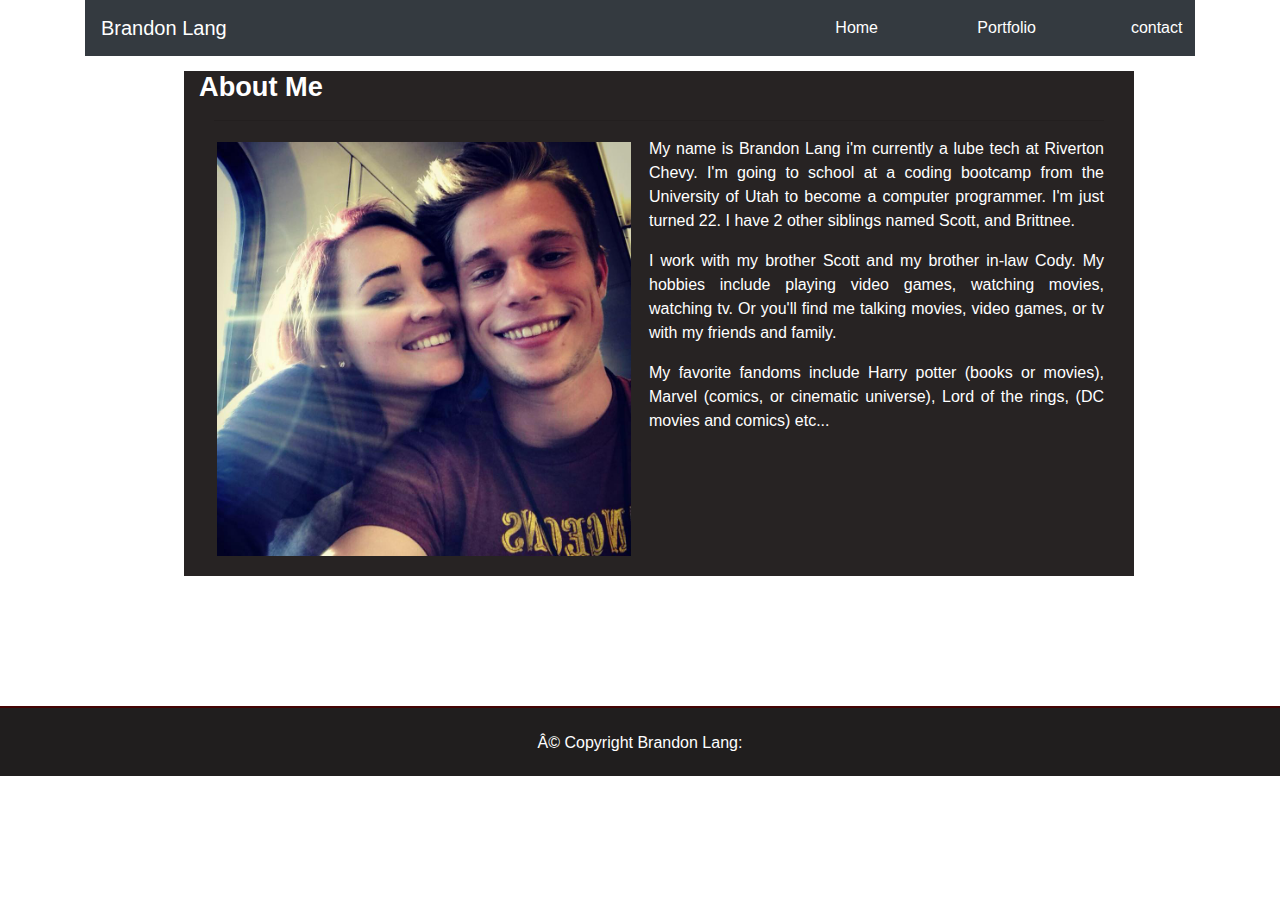
==== index.html @ 95b98768 "adding more stuff" ====
<!DOCTYPE html>
<html lang="en”>
<head>
    <meta charset=" UTF-8”>


<meta name="viewport" content="width=device-width, initial-scale=1">

<title>Home</title>
<link rel="stylesheet" href="style.css">

<link rel="stylesheet" href="https://stackpath.bootstrapcdn.com/bootstrap/4.3.1/css/bootstrap.min.css"
  integrity="sha384-ggOyR0iXCbMQv3Xipma34MD+dH/1fQ784/j6cY/iJTQUOhcWr7x9JvoRxT2MZw1T" crossorigin="anonymous">


</head>

<body>
  <div class="row">
    <div class="col-sm-12" id="navbar">
      <div class="container">
        <nav class="navbar navbar-expand-lg navbar-dark bg-dark">
          <a class="navbar-brand" href="#">Brandon Lang</a>
          <button class="navbar-toggler" type="button" data-toggle="collapse" data-target="#navbarNav"
            aria-controls="navbarNav" aria-expanded="false" aria-label="Toggle navigation">
            <span class="navbar-toggler-icon"></span>
          </button>
          <div class="collapse navbar-collapse" id="navbarNav">
            <ul class="navbar-nav">
              <li class="nav-item active">
                <a class="nav-link" href="./index.html">Home <span class="sr-only">(current)</span></a>
              </li>
              <li class="nav-item">
                <a class="nav-link" href="./portfolio.html">Portfolio</a>
              </li>
              <li class="nav-item">
                <a class="nav-link" href="./contact.html">contact</a>
              </li>
            </ul>
          </div>
          </>
        </nav>


        <div class="row">
          <div class="col-sm-10" id="about">
            <div class="container"></div>
            <h2>About Me</h2>
            <hr>
            <img src="images/profile pic.jpg" height="200" />
            <p>
              My name is Brandon Lang i'm currently a lube tech at Riverton Chevy. I'm going to school at a coding
              bootcamp from the University of Utah to become a computer programmer. I'm just turned 22.
              I have 2 other siblings named Scott, and Brittnee.
            </p>
            <p> I work with my brother Scott and my brother in-law Cody. My hobbies include playing video games,
              watching movies, watching tv. Or you'll find me talking movies, video games, or tv with my friends and
              family.
            </p>
            <p> My favorite fandoms include Harry potter (books or movies), Marvel (comics, or cinematic universe), Lord
              of the rings, (DC movies and comics) etc...

            </p>

          </div>

        </div>
      </div>

      <div class="row">
        <div class="col-md-12" id="footer">© Copyright Brandon Lang:
        </div>

        </footer>

      </div>

</body>

</html>
---- style.css ----
body {
	color: white;
	background-image: url("https://steamuserimages-a.akamaihd.net/ugc/169285679026568741/D6BEAD6CD17F75F2177AC93D8C71EFC732E8066F/");
	height: 100%;
}

.container {
	height: 100%;
}

a {
	color: #777777;
	text-decoration: none;
	font-size: 25px;
}
p {
	color: white;
}
a:visited {
	color: #777777;
}

a:hover {
	color: #630808;
	text-decoration: none;
}

.navbar-brand {
	color: white !important;
}

.navbar-toggle .icon-bar {
    width: 30px;
    height: 1px;
}

.nav-item {
	width: 150px;
}

#navbarNav {
	margin-left: 50%;
}

.navbar-header {
	text-align: center;
	font-family: 'Georgia, 'Times New Roman',serif;
}

.navbar-header span {
    padding: 2px;
    font-size: 1.05em;
}

.navbar-default .navbar-toggle .icon-bar {
    background-color: #fff;
}

.navbar {
    background-color: #531515 !important;
    border-color: #e7e7e7;
}

.nav-link {
    color: #fff !important;
    font-size: 1.0em;
    text-align: center;	
    padding: 15px 50px;
	float: none;
	/* margin-left: 75%; */
}

.navbar-default .navbar-nav>li>a {
    color: #fff;
}

#footer {
	background: #201e1e;
    height: 70px;
	line-height: 70px;
	width: 100%;
	float: left;
    color: #fff;
    border-top: 2px solid #440404;
}


#about {
	background: rgb(39, 35, 35);
	height: 100%;
}

#about h2 {
	font-size: 1.7em;
	font-weight: bold;
	/* padding: 15px 0px 0px 15px; */
	color: #ffffff;
}

#about hr {
	margin-left: 15px;
	margin-right: 15px;
}

#about img {
	width: 85%;
	height: 85%;
	margin: 10px 7.5% 0px 7.5%;	
}

#about p {
	line-height: 150%;
	margin-left: 15px;
	margin-right: 15px;
	padding-top: 10px;
	text-align: justify; 
}


ul {
	padding: 0px;
}

#portfolio {
	margin: 35px 13% 35px 13%;
	background: #fff;
	overflow: auto;
}

#portfolio h2 {
	font-size: 1.7em;
	font-weight: bold;
	padding: 0px 0px 0px 15px;
	color: #ffffff;
}

#portfolio hr {
	margin-left: 15px;
	margin-right: 15px;
}

#portfolio li {
	list-style: none;
	width: 90%;
	height: 200px;
	margin: 15px 5% 20px 5%;
}

#portfolio img {
	width: 100%;
	height: 100%;
}

.portLabel {
	color: #fff;
	background-color: #4aaaa5;
	line-height: 40px;
	text-align: center;
	position: relative;
	bottom: 53px;

}
.personal {
	margin: 35px 11% 35px 11%;
	background-color: rgb(48, 46, 46) !important;
	color: rgb(0, 0, 0);
}

#contact {
	margin: 35px 13% 35px 13%;
	background: rgb(48, 46, 46);
	color: white;
}

#contact h2 {
	font-size: 1.7em;
	font-weight: bold;
	padding: 15px 0px 0px 15px;
	color: #ffffff;
}

#contact hr {
	margin-left: 15px;
	margin-right: 15px;
}

#contact form {
	margin-left: 15px;
	color: #d1cdcd;
}

#contact form input {
	background-color: #928787;
	color: #000000;
	width: 97%;
	margin-bottom: 10px;
	margin-top: 3px;
}

#contact span {
	font-size: 1.1em;
}

#name {
	height: 30px;
	margin-bottom: 5px;
}

#name[type=text] {
	padding-left: 5px;
	font-size: 13px; 
	opacity: 0.7;
	background-color: #777777;
}

#email[type=text] {
	padding-left: 5px; 
	font-size: 13px;
	opacity: 0.7;
	background-color: #777777
}

#message[type=text] {
	line-height: 0px;
	background-color: #777777;
}

#email {
	height: 30px;
	margin-bottom: 5px;	
}

#message {
	height: 185px;
	margin-bottom: 10px;
}

#submit[type=submit] {
	background-color: white;
	color: rgb(0, 0, 0);
	width: 70px;
 	height: 30px;
 	border: none;
 	margin-top: 5px;
 	border-radius: 2px;
 	font-size: 13px;
}

#submit:hover {
	cursor: pointer;
	color: #ffffff;
}
.sidebar {
	padding: 0px 30px 30px 30px;
	background: rgb(46, 44, 44);
	color: white;
	border: 1px solid #ddd;
	margin-bottom: 30px;
  }
  
  h3,
  .sidebar h2 {
	padding-bottom: 20px;
	margin-bottom: 15px;
	line-height: 22px;
	border-bottom: 2px solid #eee;
  }

.portLabel {
	background-color: #201e1e;
}
@media (min-width: 560px) {

	#about {
    	width: 80%;
	}

	#about img {
		width: 45%;;
		margin: 5px 18px 20px 18px;
		float: left;
	}

	#about p {
		padding: 0px;
	}

	#connect {
		width: 80%;
		margin: 15px 0% 15px 10%;
		height: 160px;
	}

	#connect h3 {
		padding: 0px 0px 0px 15px;
	}

	#contact {
		margin: 15px 0% 15px 10%;
    	width: 80%;
	}

	#portfolio {
		margin: 15px 0% 15px 10%;
		width: 80%;
		background-color: #201e1e;
		
	}

	#portfolio li {
		width: 45%;
	    margin: 10px 0px 10px 20px;
	    float: left;
	}

	#footer {
		/* width: 90%; */
	    /* margin-left: 5%; */
	    border-radius: 5px;
	}


}



@media (min-width: 992px) {

	#about {
		margin: 15px -6% 60px 10%;
    	width: 50%;
	}

	#connect {
		width: 25%;
	}

	#contact {
    	width: 50%;
    	margin: 15px -6% 50px 10%;

	}

	#portfolio {
    	width: 50%;
    	margin: 15px -6% 60px 10%;

	}

	#portfolio li {
		width: 45%;
	}

	#footer {
		/* width: 90%; */
	    /* margin-left: 5% */
		border-radius: 3px;
		text-align: center;
	}


}
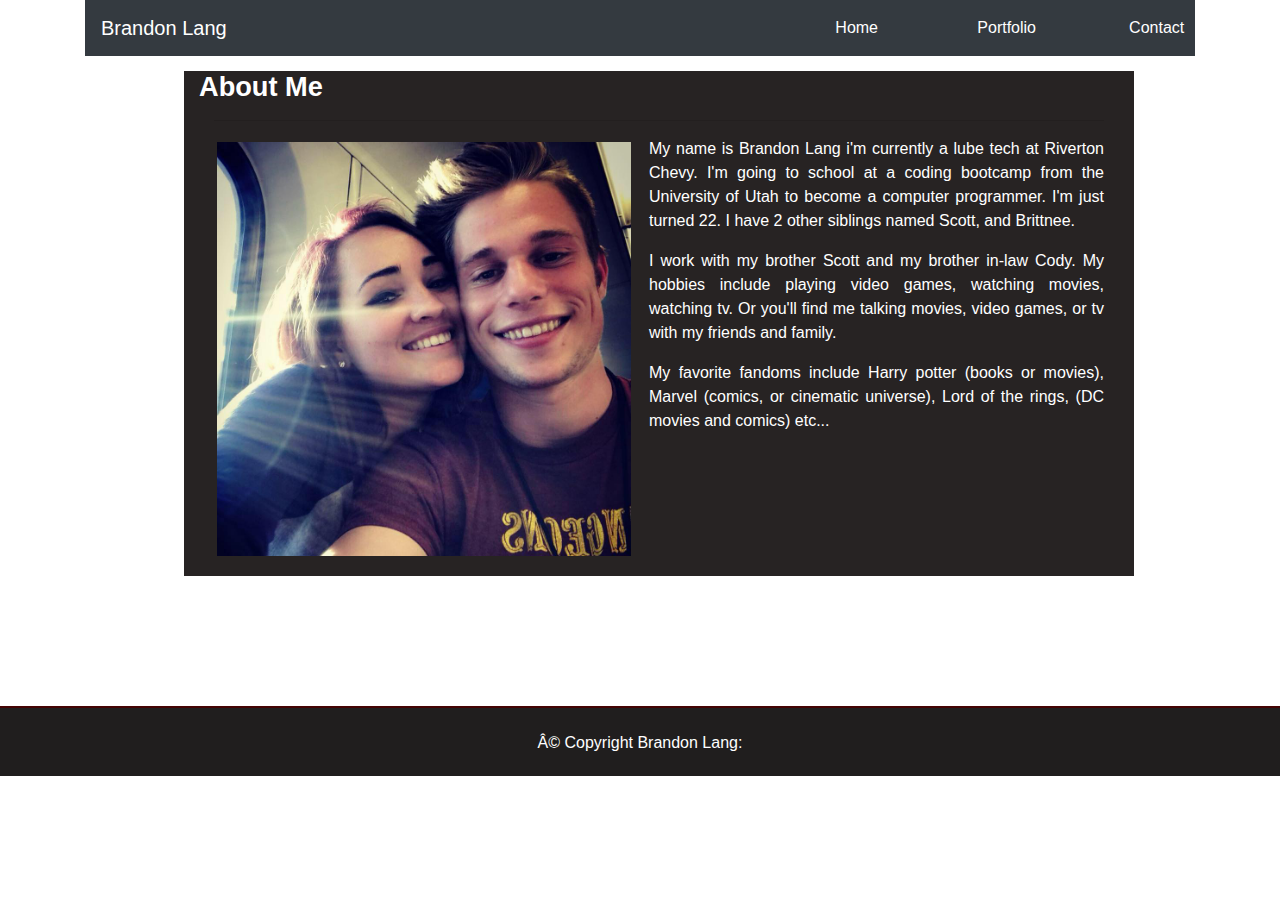
==== commit 126e4694: "final" ====
--- a/index.html
+++ b/index.html
@@ -34,7 +34,7 @@
                 <a class="nav-link" href="./portfolio.html">Portfolio</a>
               </li>
               <li class="nav-item">
-                <a class="nav-link" href="./contact.html">contact</a>
+                <a class="nav-link" href="./contact.html">Contact</a>
               </li>
             </ul>
           </div>
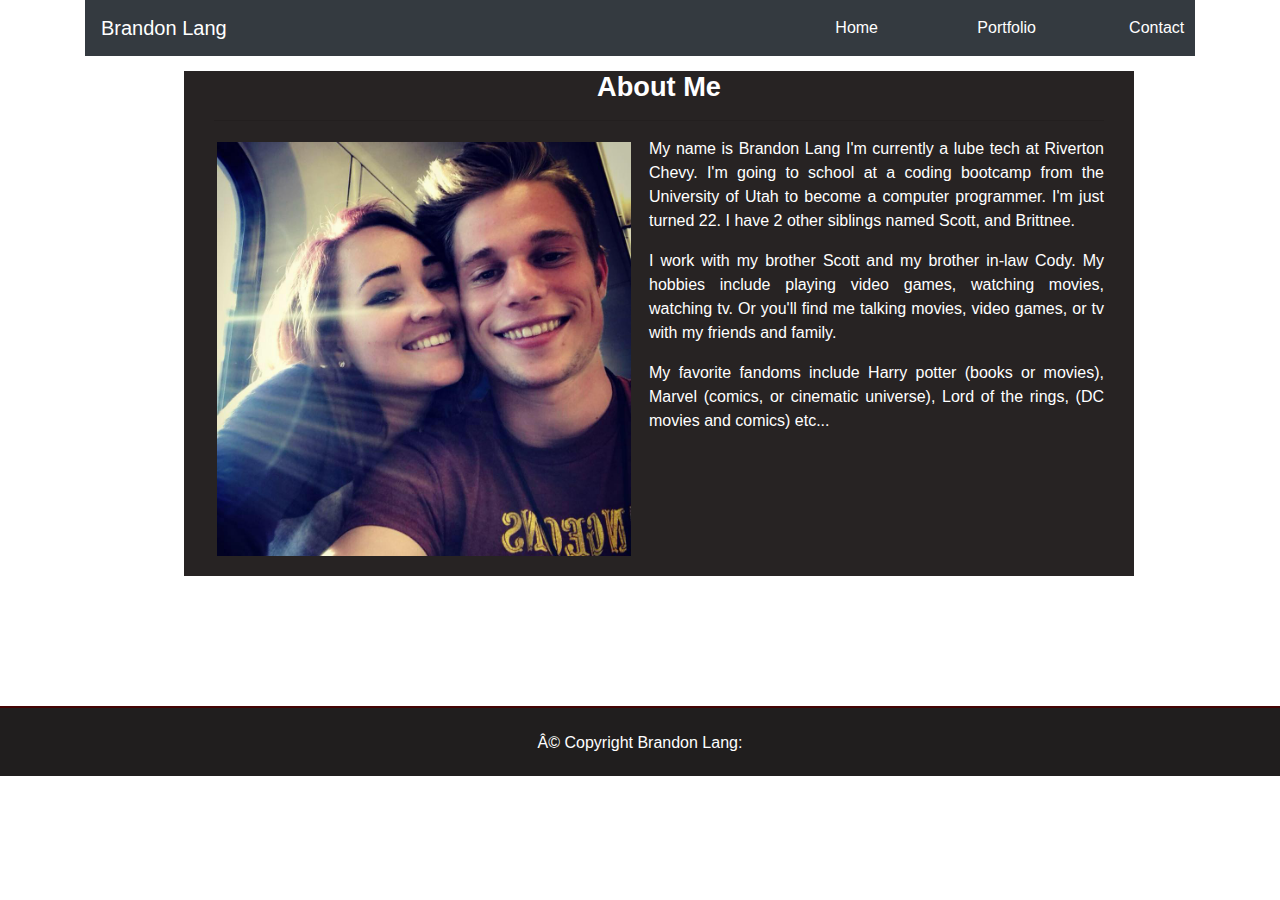
==== commit f46db43e: "updated" ====
--- a/index.html
+++ b/index.html
@@ -49,7 +49,7 @@
             <hr>
             <img src="images/profile pic.jpg" height="200" />
             <p>
-              My name is Brandon Lang i'm currently a lube tech at Riverton Chevy. I'm going to school at a coding
+              My name is Brandon Lang I'm currently a lube tech at Riverton Chevy. I'm going to school at a coding
               bootcamp from the University of Utah to become a computer programmer. I'm just turned 22.
               I have 2 other siblings named Scott, and Brittnee.
             </p>
--- a/style.css
+++ b/style.css
@@ -93,6 +93,7 @@
 #about h2 {
 	font-size: 1.7em;
 	font-weight: bold;
+	text-align: center;
 	/* padding: 15px 0px 0px 15px; */
 	color: #ffffff;
 }
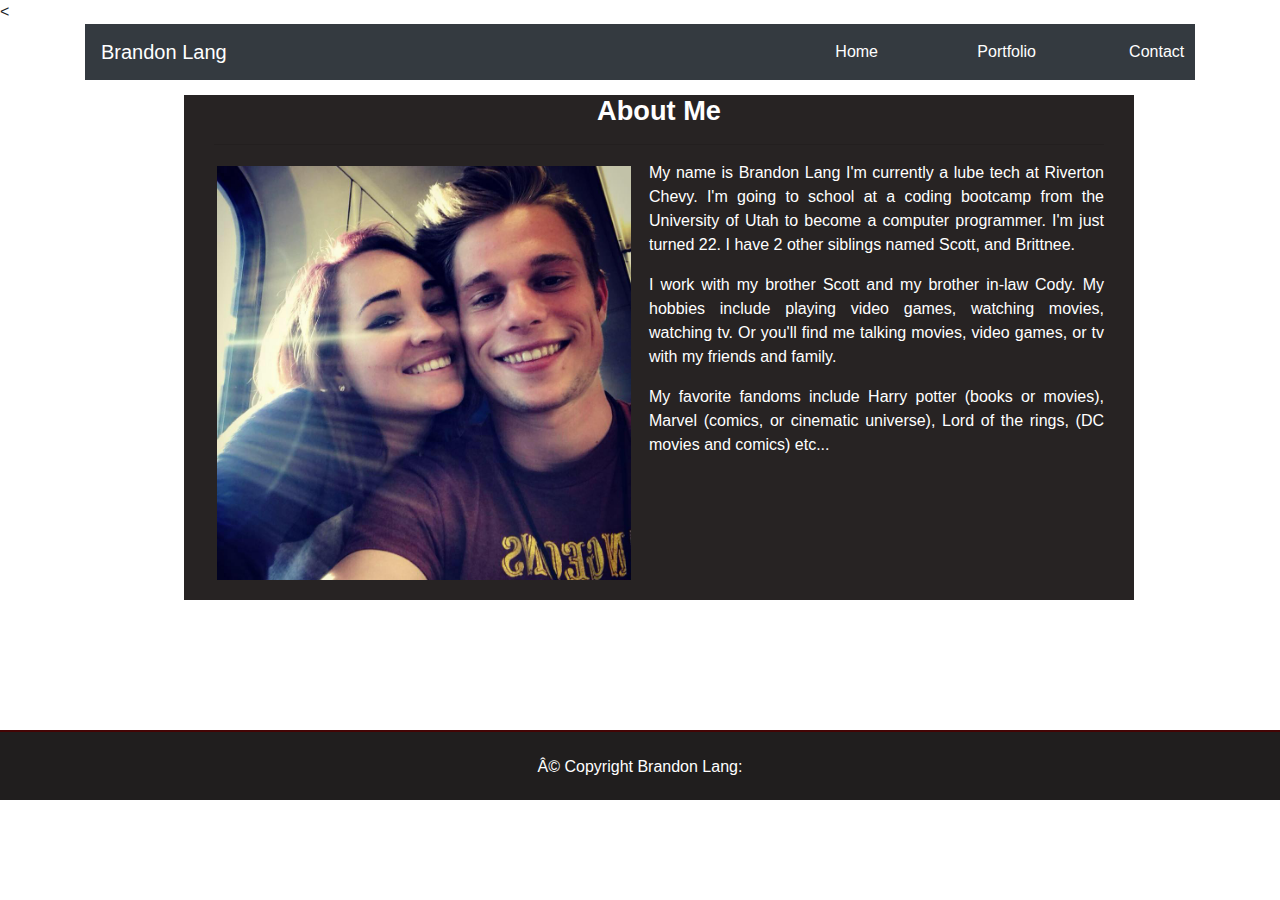
==== commit 847b690a: "adding friend finder" ====
--- a/index.html
+++ b/index.html
@@ -8,9 +8,8 @@
 
 <title>Home</title>
 <link rel="stylesheet" href="style.css">
-
-<link rel="stylesheet" href="https://stackpath.bootstrapcdn.com/bootstrap/4.3.1/css/bootstrap.min.css"
-  integrity="sha384-ggOyR0iXCbMQv3Xipma34MD+dH/1fQ784/j6cY/iJTQUOhcWr7x9JvoRxT2MZw1T" crossorigin="anonymous">
+<<link rel="stylesheet" href="https://stackpath.bootstrapcdn.com/bootstrap/4.3.1/css/bootstrap.min.css" integrity="sha384-ggOyR0iXCbMQv3Xipma34MD+dH/1fQ784/j6cY/iJTQUOhcWr7x9JvoRxT2MZw1T" crossorigin="anonymous">
+<script src="https://stackpath.bootstrapcdn.com/bootstrap/4.3.1/js/bootstrap.min.js" integrity="sha384-JjSmVgyd0p3pXB1rRibZUAYoIIy6OrQ6VrjIEaFf/nJGzIxFDsf4x0xIM+B07jRM" crossorigin="anonymous"></script>
 
 
 </head>
@@ -28,14 +27,17 @@
           <div class="collapse navbar-collapse" id="navbarNav">
             <ul class="navbar-nav">
               <li class="nav-item active">
-                <a class="nav-link" href="./index.html">Home <span class="sr-only">(current)</span></a>
+                <a class="nav-link" href="index.html">Home <span class="sr-only">(current)</span></a>
               </li>
               <li class="nav-item">
-                <a class="nav-link" href="./portfolio.html">Portfolio</a>
+                <a class="nav-link" href="portfolio.html">Portfolio</a>
               </li>
               <li class="nav-item">
-                <a class="nav-link" href="./contact.html">Contact</a>
+                <a class="nav-link" href="contact.html">Contact</a>
               </li>
+              <li class="nav-item active">
+                <a class="nav-link" href="githublinks.html">Links</a>
+                </li>
             </ul>
           </div>
           </>
--- a/style.css
+++ b/style.css
@@ -126,6 +126,7 @@
 	margin: 35px 13% 35px 13%;
 	background: #fff;
 	overflow: auto;
+	text-align: center;
 }
 
 #portfolio h2 {
@@ -173,11 +174,13 @@
 	color: white;
 }
 
+
 #contact h2 {
 	font-size: 1.7em;
 	font-weight: bold;
 	padding: 15px 0px 0px 15px;
 	color: #ffffff;
+	text-align: center;
 }
 
 #contact hr {
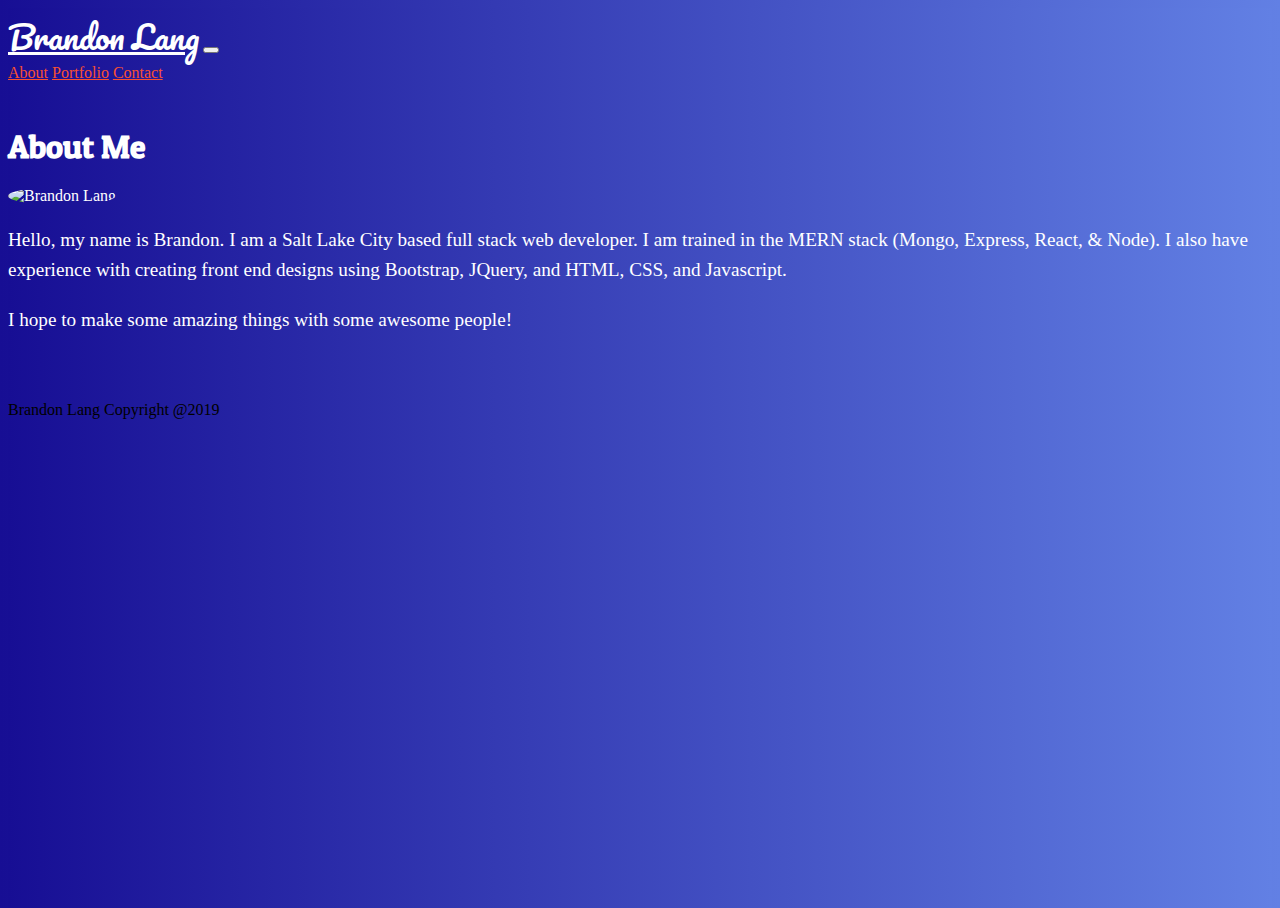
==== commit 31a08e7e: "adding a better appearance" ====
--- a/index.html
+++ b/index.html
@@ -1,82 +1,58 @@
 <!DOCTYPE html>
-<html lang="en”>
+<html lang="en">
+
 <head>
-    <meta charset=" UTF-8”>
-
-
-<meta name="viewport" content="width=device-width, initial-scale=1">
-
-<title>Home</title>
-<link rel="stylesheet" href="style.css">
-<<link rel="stylesheet" href="https://stackpath.bootstrapcdn.com/bootstrap/4.3.1/css/bootstrap.min.css" integrity="sha384-ggOyR0iXCbMQv3Xipma34MD+dH/1fQ784/j6cY/iJTQUOhcWr7x9JvoRxT2MZw1T" crossorigin="anonymous">
-<script src="https://stackpath.bootstrapcdn.com/bootstrap/4.3.1/js/bootstrap.min.js" integrity="sha384-JjSmVgyd0p3pXB1rRibZUAYoIIy6OrQ6VrjIEaFf/nJGzIxFDsf4x0xIM+B07jRM" crossorigin="anonymous"></script>
-
-
+  <meta charset="UTF-8">
+  <meta name="viewport" content="width=device-width, initial-scale=1.0">
+  <meta http-equiv="X-UA-Compatible" content="ie=edge">
+  <script src="https://code.jquery.com/jquery-3.3.1.slim.min.js" integrity="sha384-q8i/X+965DzO0rT7abK41JStQIAqVgRVzpbzo5smXKp4YfRvH+8abtTE1Pi6jizo"
+    crossorigin="anonymous"></script>
+  <script src="https://cdnjs.cloudflare.com/ajax/libs/popper.js/1.14.3/umd/popper.min.js" integrity="sha384-ZMP7rVo3mIykV+2+9J3UJ46jBk0WLaUAdn689aCwoqbBJiSnjAK/l8WvCWPIPm49"
+    crossorigin="anonymous"></script>
+  <script src="https://stackpath.bootstrapcdn.com/bootstrap/4.1.3/js/bootstrap.min.js" integrity="sha384-ChfqqxuZUCnJSK3+MXmPNIyE6ZbWh2IMqE241rYiqJxyMiZ6OW/JmZQ5stwEULTy"
+    crossorigin="anonymous"></script>
+  <link rel="stylesheet" href="https://stackpath.bootstrapcdn.com/bootstrap/4.1.3/css/bootstrap.min.css" integrity="sha384-MCw98/SFnGE8fJT3GXwEOngsV7Zt27NXFoaoApmYm81iuXoPkFOJwJ8ERdknLPMO"
+    crossorigin="anonymous">
+  <link rel="stylesheet" href="style.css">
+  <title>Brandon Lang</title>
 </head>
 
 <body>
-  <div class="row">
-    <div class="col-sm-12" id="navbar">
-      <div class="container">
-        <nav class="navbar navbar-expand-lg navbar-dark bg-dark">
-          <a class="navbar-brand" href="#">Brandon Lang</a>
-          <button class="navbar-toggler" type="button" data-toggle="collapse" data-target="#navbarNav"
-            aria-controls="navbarNav" aria-expanded="false" aria-label="Toggle navigation">
-            <span class="navbar-toggler-icon"></span>
-          </button>
-          <div class="collapse navbar-collapse" id="navbarNav">
-            <ul class="navbar-nav">
-              <li class="nav-item active">
-                <a class="nav-link" href="index.html">Home <span class="sr-only">(current)</span></a>
-              </li>
-              <li class="nav-item">
-                <a class="nav-link" href="portfolio.html">Portfolio</a>
-              </li>
-              <li class="nav-item">
-                <a class="nav-link" href="contact.html">Contact</a>
-              </li>
-              <li class="nav-item active">
-                <a class="nav-link" href="githublinks.html">Links</a>
-                </li>
-            </ul>
-          </div>
-          </>
-        </nav>
+
+  <nav class="d-flex navbar navbar-expand-lg navbar-dark bg-dark">
+    <a class="navbar-brand pl-3" href="index.html">Brandon Lang</a>
+    <button class="navbar-toggler" type="button" data-toggle="collapse" data-target="#navbarNavAltMarkup" aria-controls="navbarNavAltMarkup"
+      aria-expanded="false" aria-label="Toggle navigation">
+      <span class="navbar-toggler-icon"></span>
+    </button>
+    <div class="collapse navbar-collapse justify-content-end" id="navbarNavAltMarkup">
+      <div class="navbar-nav">
+        <a class="nav-item nav-link active" href="index.html">About</a>
+        <a class="nav-item nav-link" href="portfolio.html">Portfolio</a>
+        <a class="nav-item nav-link" href="contact.html">Contact</a>
+      </div>
+    </div>
+  </nav>
 
 
-        <div class="row">
-          <div class="col-sm-10" id="about">
-            <div class="container"></div>
-            <h2>About Me</h2>
-            <hr>
-            <img src="images/profile pic.jpg" height="200" />
-            <p>
-              My name is Brandon Lang I'm currently a lube tech at Riverton Chevy. I'm going to school at a coding
-              bootcamp from the University of Utah to become a computer programmer. I'm just turned 22.
-              I have 2 other siblings named Scott, and Brittnee.
-            </p>
-            <p> I work with my brother Scott and my brother in-law Cody. My hobbies include playing video games,
-              watching movies, watching tv. Or you'll find me talking movies, video games, or tv with my friends and
-              family.
-            </p>
-            <p> My favorite fandoms include Harry potter (books or movies), Marvel (comics, or cinematic universe), Lord
-              of the rings, (DC movies and comics) etc...
+  <div class="container pb-5">
+    <div>
+      <h1 class="ml-1">About Me</h1>
+      <img class="square_image mt-3" src="https://scontent-sjc3-1.xx.fbcdn.net/v/t1.0-0/p206x206/16114390_10210178540811460_4998579394822288138_n.jpg?_nc_cat=111&cachebreaker=sd&_nc_oc=AQluWTfCDgDRPjAO3idKpkUvxhf4YWiGnYW89wJHOz2bRN-BuSrBZGgn4qyhVzNEmr0_sFh-n1hhLVDH6bk-qfJb&_nc_ht=scontent-sjc3-1.xx&oh=19a4a224463b316a246e10bf669d3929&oe=5E0D176E" alt="Brandon Lang" width="400px">
+      <div class="paragraph mt-4">
+        <p>Hello, my name is Brandon. I am a Salt Lake City based full stack web developer. I am trained in the MERN stack
+          (Mongo, Express, React, & Node). I also have experience with creating front end designs using Bootstrap,
+          JQuery, and HTML, CSS, and Javascript.</p>
+        <p>I hope to make some amazing things with some awesome people!</p>
+      </div>
+    </div>
+  </div>
 
-            </p>
-
-          </div>
-
-        </div>
-      </div>
-
-      <div class="row">
-        <div class="col-md-12" id="footer">© Copyright Brandon Lang:
-        </div>
-
-        </footer>
-
-      </div>
-
+  <div class="card fixed-bottom mt-5">
+    <div class="card-header text-center">
+      Brandon Lang Copyright @2019
+    </div>
+  </div>
 </body>
 
 </html>--- a/style.css
+++ b/style.css
@@ -1,366 +1,124 @@
-body {
-	color: white;
-	background-image: url("https://steamuserimages-a.akamaihd.net/ugc/169285679026568741/D6BEAD6CD17F75F2177AC93D8C71EFC732E8066F/");
-	height: 100%;
+@import url('https://fonts.googleapis.com/css?family=Pacifico|Patua+One');
+
+* {
+    color: rgb(255, 255, 255);
+}
+
+html, body {
+    background: #002292;
+
+    background: -webkit-linear-gradient(to left, #27a1e7, #0e178f);
+
+    background: linear-gradient(to left, #6280e4, #170e94);
+
+    height: 100%;
+}
+
+h1 {
+    font-family: "Patua One", sans-serif;
+    color: white;
+}
+
+
+.navbar-dark .navbar-brand {
+    font-size: 2em;
+    font-family: "Pacifico", serif;
+    color: white;
 }
 
 .container {
-	height: 100%;
+    margin-top: 45px;
+    margin-bottom: 65px;
 }
 
-a {
-	color: #777777;
-	text-decoration: none;
-	font-size: 25px;
+img {
+    width: 300px;
+    height: 150px;
 }
-p {
-	color: white;
+
+.square_image {
+    width: 250px;
+    height: 240px;
+    border-radius: 50%;
 }
-a:visited {
-	color: #777777;
+
+.paragraph {
+    font-size: 1.2em;
+    margin-top: 10px;
+    line-height: 1.6em;
+}
+
+.container-grid {
+    display: flex;
+    flex-wrap: wrap
+}
+
+.contact-form {
+    width: 80%;
+}
+
+.port-cards {
+    margin-top: 20px;
+    margin-right: 20px;
+    margin-bottom: 20px;
+    margin-left: 0px;
+}
+
+.card-header {
+    color: black;
 }
 
 a:hover {
-	color: #630808;
-	text-decoration: none;
+    text-decoration: none;
+    color: #000066;
 }
 
-.navbar-brand {
-	color: white !important;
+i.fab,
+i.fas,
+a {
+    color: #f85032;
 }
 
-.navbar-toggle .icon-bar {
-    width: 30px;
-    height: 1px;
+.wrapper {
+    text-align: center;
 }
 
-.nav-item {
-	width: 150px;
+.wrapper > h1 {
+    padding: 20px;
+    margin: 40px;
+    font-size: 2.5rem;
 }
 
-#navbarNav {
-	margin-left: 50%;
+.wrapper > p {
+    font-size: 1.5rem;
+    margin-top: 10vh;
+    margin-bottom: 10vh;
+    margin-left: 2vh;
+    margin-right: 2vh;
 }
 
-.navbar-header {
-	text-align: center;
-	font-family: 'Georgia, 'Times New Roman',serif;
+
+.share > button {
+    background-color: #f85032;
+    border-radius: 5px;
+    border: 2px solid white;
+    padding: 10px;
+    margin: 5px;
+    width: 130px;
 }
 
-.navbar-header span {
-    padding: 2px;
-    font-size: 1.05em;
-}
-
-.navbar-default .navbar-toggle .icon-bar {
-    background-color: #fff;
-}
-
-.navbar {
-    background-color: #531515 !important;
-    border-color: #e7e7e7;
-}
-
-.nav-link {
-    color: #fff !important;
-    font-size: 1.0em;
-    text-align: center;	
-    padding: 15px 50px;
-	float: none;
-	/* margin-left: 75%; */
-}
-
-.navbar-default .navbar-nav>li>a {
+.share > button > a {
     color: #fff;
 }
 
-#footer {
-	background: #201e1e;
-    height: 70px;
-	line-height: 70px;
-	width: 100%;
-	float: left;
+i.fa-envelope:before {
     color: #fff;
-    border-top: 2px solid #440404;
 }
 
-
-#about {
-	background: rgb(39, 35, 35);
-	height: 100%;
+i.fa-linkedin:before {
+    color: white;
 }
 
-#about h2 {
-	font-size: 1.7em;
-	font-weight: bold;
-	text-align: center;
-	/* padding: 15px 0px 0px 15px; */
-	color: #ffffff;
-}
-
-#about hr {
-	margin-left: 15px;
-	margin-right: 15px;
-}
-
-#about img {
-	width: 85%;
-	height: 85%;
-	margin: 10px 7.5% 0px 7.5%;	
-}
-
-#about p {
-	line-height: 150%;
-	margin-left: 15px;
-	margin-right: 15px;
-	padding-top: 10px;
-	text-align: justify; 
-}
-
-
-ul {
-	padding: 0px;
-}
-
-#portfolio {
-	margin: 35px 13% 35px 13%;
-	background: #fff;
-	overflow: auto;
-	text-align: center;
-}
-
-#portfolio h2 {
-	font-size: 1.7em;
-	font-weight: bold;
-	padding: 0px 0px 0px 15px;
-	color: #ffffff;
-}
-
-#portfolio hr {
-	margin-left: 15px;
-	margin-right: 15px;
-}
-
-#portfolio li {
-	list-style: none;
-	width: 90%;
-	height: 200px;
-	margin: 15px 5% 20px 5%;
-}
-
-#portfolio img {
-	width: 100%;
-	height: 100%;
-}
-
-.portLabel {
-	color: #fff;
-	background-color: #4aaaa5;
-	line-height: 40px;
-	text-align: center;
-	position: relative;
-	bottom: 53px;
-
-}
-.personal {
-	margin: 35px 11% 35px 11%;
-	background-color: rgb(48, 46, 46) !important;
-	color: rgb(0, 0, 0);
-}
-
-#contact {
-	margin: 35px 13% 35px 13%;
-	background: rgb(48, 46, 46);
-	color: white;
-}
-
-
-#contact h2 {
-	font-size: 1.7em;
-	font-weight: bold;
-	padding: 15px 0px 0px 15px;
-	color: #ffffff;
-	text-align: center;
-}
-
-#contact hr {
-	margin-left: 15px;
-	margin-right: 15px;
-}
-
-#contact form {
-	margin-left: 15px;
-	color: #d1cdcd;
-}
-
-#contact form input {
-	background-color: #928787;
-	color: #000000;
-	width: 97%;
-	margin-bottom: 10px;
-	margin-top: 3px;
-}
-
-#contact span {
-	font-size: 1.1em;
-}
-
-#name {
-	height: 30px;
-	margin-bottom: 5px;
-}
-
-#name[type=text] {
-	padding-left: 5px;
-	font-size: 13px; 
-	opacity: 0.7;
-	background-color: #777777;
-}
-
-#email[type=text] {
-	padding-left: 5px; 
-	font-size: 13px;
-	opacity: 0.7;
-	background-color: #777777
-}
-
-#message[type=text] {
-	line-height: 0px;
-	background-color: #777777;
-}
-
-#email {
-	height: 30px;
-	margin-bottom: 5px;	
-}
-
-#message {
-	height: 185px;
-	margin-bottom: 10px;
-}
-
-#submit[type=submit] {
-	background-color: white;
-	color: rgb(0, 0, 0);
-	width: 70px;
- 	height: 30px;
- 	border: none;
- 	margin-top: 5px;
- 	border-radius: 2px;
- 	font-size: 13px;
-}
-
-#submit:hover {
-	cursor: pointer;
-	color: #ffffff;
-}
-.sidebar {
-	padding: 0px 30px 30px 30px;
-	background: rgb(46, 44, 44);
-	color: white;
-	border: 1px solid #ddd;
-	margin-bottom: 30px;
-  }
-  
-  h3,
-  .sidebar h2 {
-	padding-bottom: 20px;
-	margin-bottom: 15px;
-	line-height: 22px;
-	border-bottom: 2px solid #eee;
-  }
-
-.portLabel {
-	background-color: #201e1e;
-}
-@media (min-width: 560px) {
-
-	#about {
-    	width: 80%;
-	}
-
-	#about img {
-		width: 45%;;
-		margin: 5px 18px 20px 18px;
-		float: left;
-	}
-
-	#about p {
-		padding: 0px;
-	}
-
-	#connect {
-		width: 80%;
-		margin: 15px 0% 15px 10%;
-		height: 160px;
-	}
-
-	#connect h3 {
-		padding: 0px 0px 0px 15px;
-	}
-
-	#contact {
-		margin: 15px 0% 15px 10%;
-    	width: 80%;
-	}
-
-	#portfolio {
-		margin: 15px 0% 15px 10%;
-		width: 80%;
-		background-color: #201e1e;
-		
-	}
-
-	#portfolio li {
-		width: 45%;
-	    margin: 10px 0px 10px 20px;
-	    float: left;
-	}
-
-	#footer {
-		/* width: 90%; */
-	    /* margin-left: 5%; */
-	    border-radius: 5px;
-	}
-
-
-}
-
-
-
-@media (min-width: 992px) {
-
-	#about {
-		margin: 15px -6% 60px 10%;
-    	width: 50%;
-	}
-
-	#connect {
-		width: 25%;
-	}
-
-	#contact {
-    	width: 50%;
-    	margin: 15px -6% 50px 10%;
-
-	}
-
-	#portfolio {
-    	width: 50%;
-    	margin: 15px -6% 60px 10%;
-
-	}
-
-	#portfolio li {
-		width: 45%;
-	}
-
-	#footer {
-		/* width: 90%; */
-	    /* margin-left: 5% */
-		border-radius: 3px;
-		text-align: center;
-	}
-
-
+i.fa-github:before {
+    color: white;
 }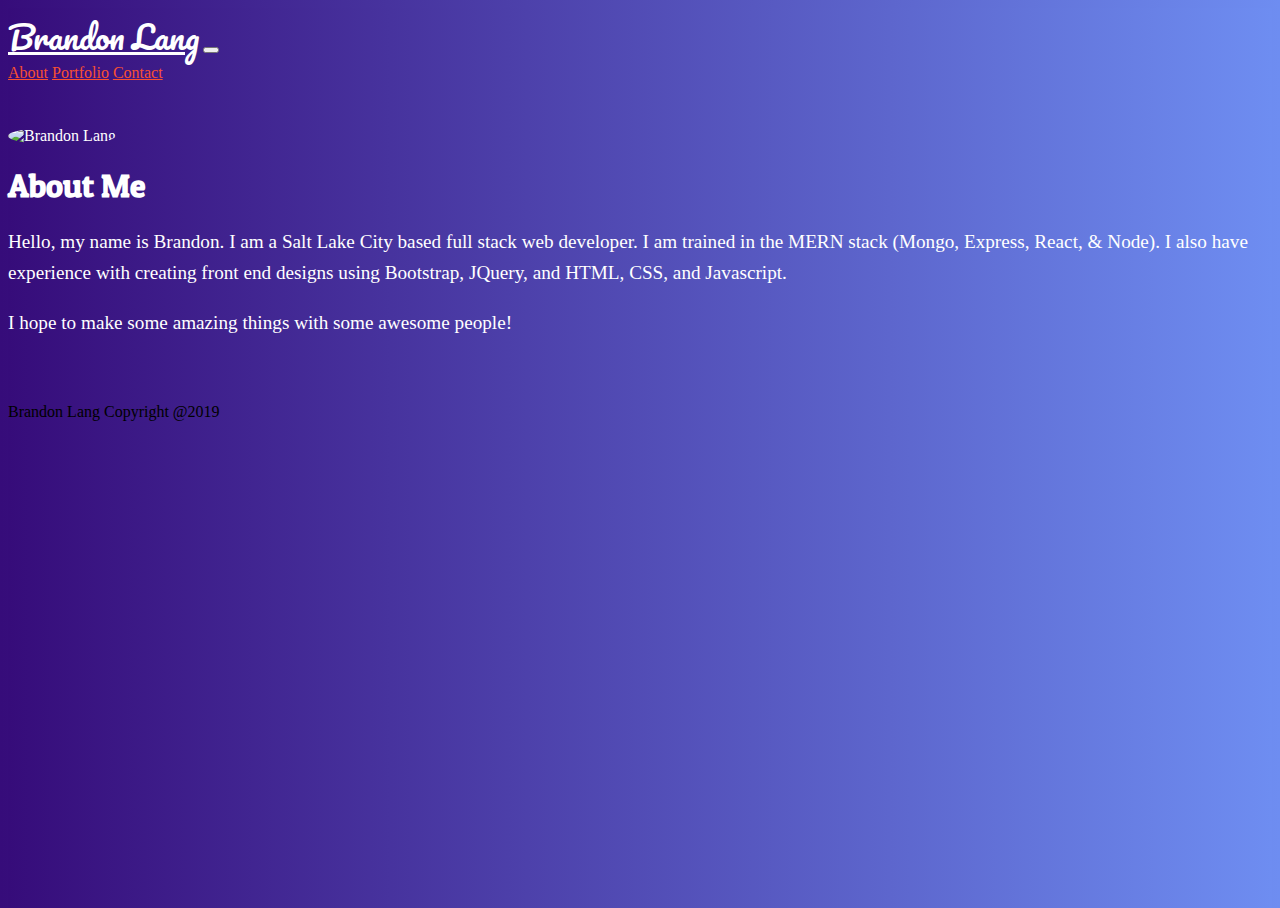
==== commit ad061af4: "adding google search" ====
--- a/index.html
+++ b/index.html
@@ -37,8 +37,8 @@
 
   <div class="container pb-5">
     <div>
+      <img class="square_image mt-3" src="https://scontent-sjc3-1.xx.fbcdn.net/v/t1.0-0/p206x206/16114390_10210178540811460_4998579394822288138_n.jpg?_nc_cat=111&cachebreaker=sd&_nc_oc=AQluWTfCDgDRPjAO3idKpkUvxhf4YWiGnYW89wJHOz2bRN-BuSrBZGgn4qyhVzNEmr0_sFh-n1hhLVDH6bk-qfJb&_nc_ht=scontent-sjc3-1.xx&oh=19a4a224463b316a246e10bf669d3929&oe=5E0D176E" alt="Brandon Lang" width="400px">
       <h1 class="ml-1">About Me</h1>
-      <img class="square_image mt-3" src="https://scontent-sjc3-1.xx.fbcdn.net/v/t1.0-0/p206x206/16114390_10210178540811460_4998579394822288138_n.jpg?_nc_cat=111&cachebreaker=sd&_nc_oc=AQluWTfCDgDRPjAO3idKpkUvxhf4YWiGnYW89wJHOz2bRN-BuSrBZGgn4qyhVzNEmr0_sFh-n1hhLVDH6bk-qfJb&_nc_ht=scontent-sjc3-1.xx&oh=19a4a224463b316a246e10bf669d3929&oe=5E0D176E" alt="Brandon Lang" width="400px">
       <div class="paragraph mt-4">
         <p>Hello, my name is Brandon. I am a Salt Lake City based full stack web developer. I am trained in the MERN stack
           (Mongo, Express, React, & Node). I also have experience with creating front end designs using Bootstrap,
--- a/style.css
+++ b/style.css
@@ -7,9 +7,9 @@
 html, body {
     background: #002292;
 
-    background: -webkit-linear-gradient(to left, #27a1e7, #0e178f);
+    background: -webkit-linear-gradient(to left, #27a1e7, #8f0e0e);
 
-    background: linear-gradient(to left, #6280e4, #170e94);
+    background: linear-gradient(to left, #6e8df1, #360c7a);
 
     height: 100%;
 }
@@ -18,7 +18,9 @@
     font-family: "Patua One", sans-serif;
     color: white;
 }
-
+#card-header text-center {
+    color: grey;
+}
 
 .navbar-dark .navbar-brand {
     font-size: 2em;
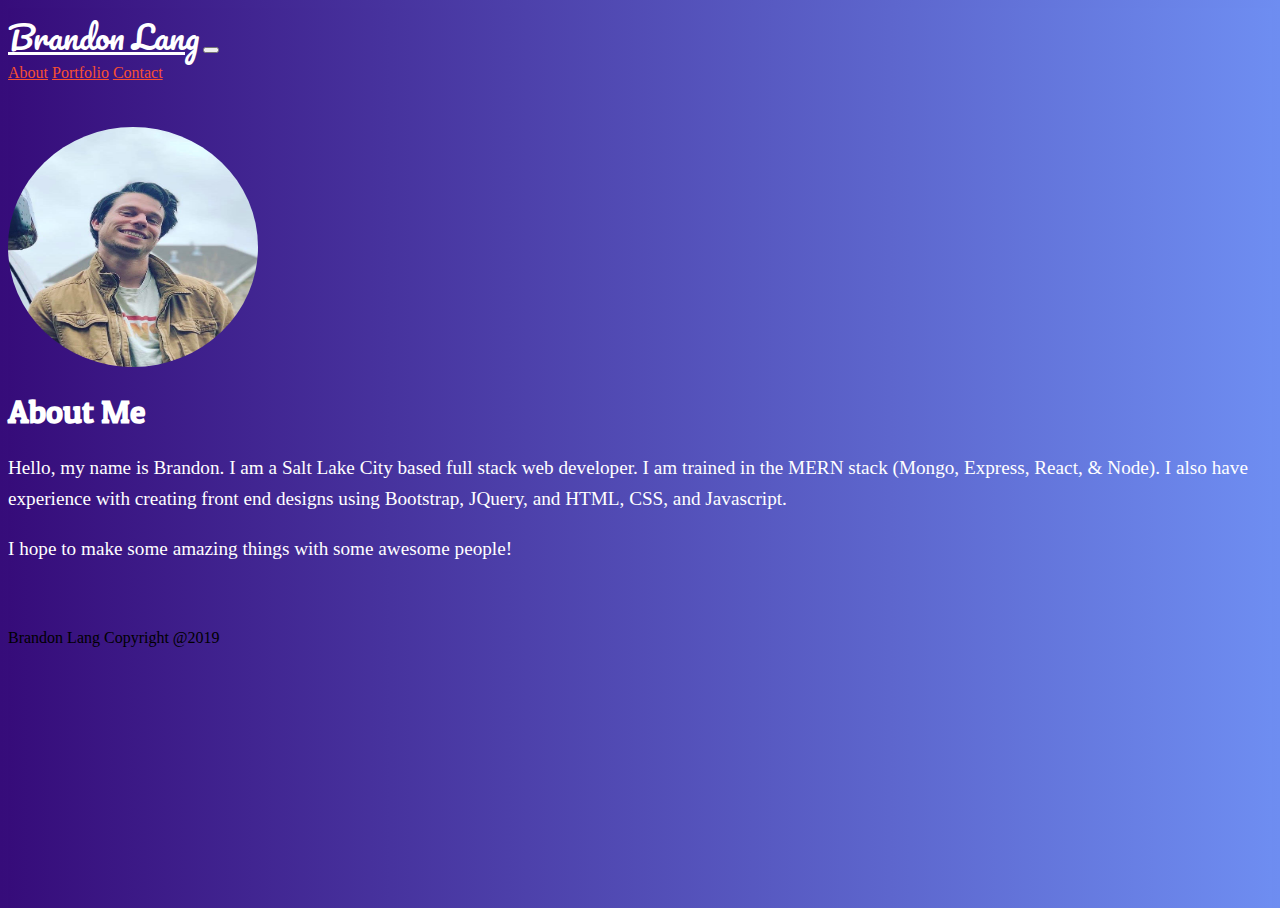
==== commit 1bf16fb3: "adding link" ====
--- a/index.html
+++ b/index.html
@@ -37,7 +37,7 @@
 
   <div class="container pb-5">
     <div>
-      <img class="square_image mt-3" src="https://scontent-sjc3-1.xx.fbcdn.net/v/t1.0-0/p206x206/16114390_10210178540811460_4998579394822288138_n.jpg?_nc_cat=111&cachebreaker=sd&_nc_oc=AQluWTfCDgDRPjAO3idKpkUvxhf4YWiGnYW89wJHOz2bRN-BuSrBZGgn4qyhVzNEmr0_sFh-n1hhLVDH6bk-qfJb&_nc_ht=scontent-sjc3-1.xx&oh=19a4a224463b316a246e10bf669d3929&oe=5E0D176E" alt="Brandon Lang" width="400px">
+      <img class="square_image mt-3" src="./images/profile.jpg" alt="Brandon Lang" width="400px">
       <h1 class="ml-1">About Me</h1>
       <div class="paragraph mt-4">
         <p>Hello, my name is Brandon. I am a Salt Lake City based full stack web developer. I am trained in the MERN stack
